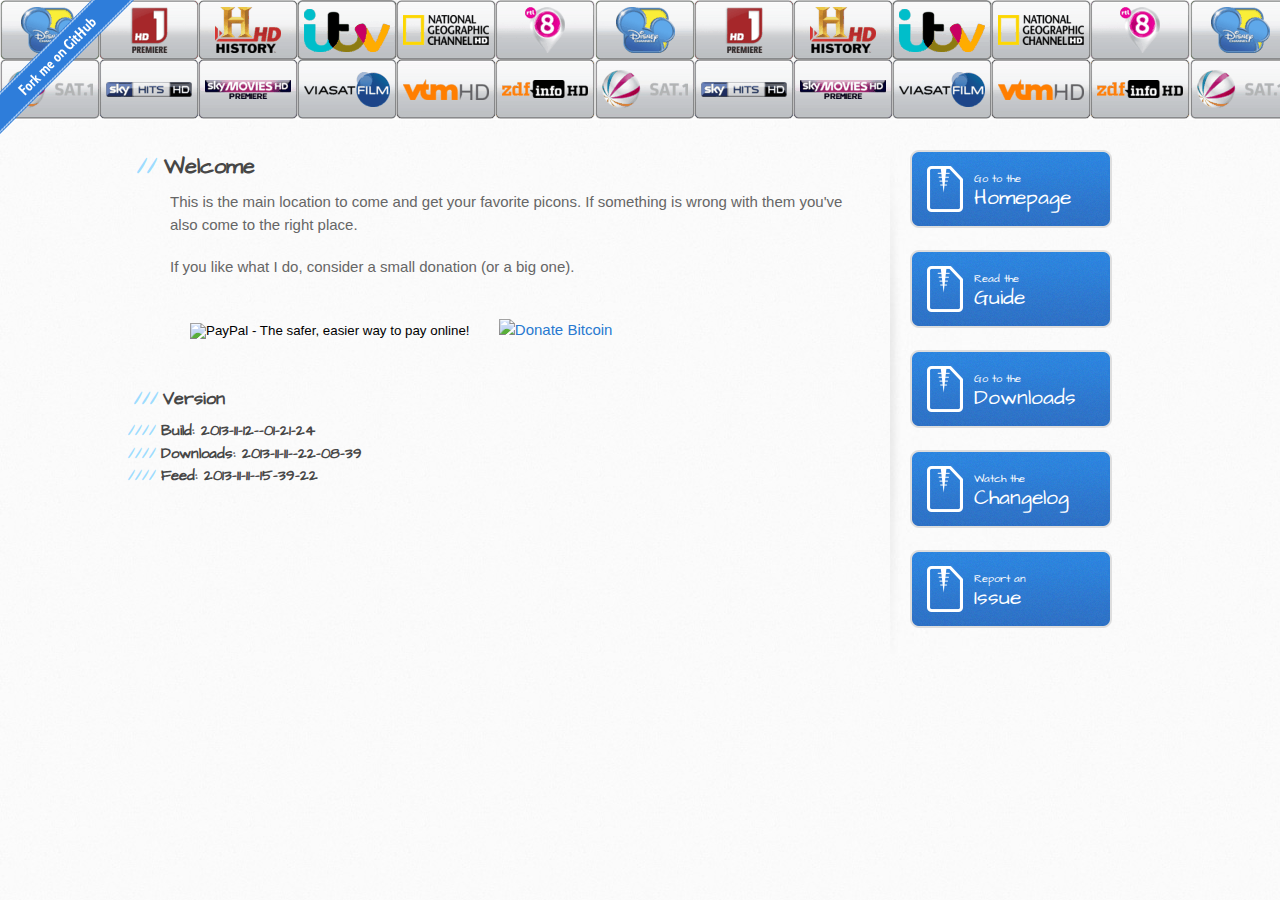
==== index.html @ c50f8674 "Update" ====
<!DOCTYPE html>
<html>
	<head>
		<meta charset='utf-8'>
		<meta http-equiv="X-UA-Compatible" content="chrome=1">
		<meta name="viewport" content="width=device-width, initial-scale=1, maximum-scale=1">
		<link href='https://fonts.googleapis.com/css?family=Architects+Daughter' rel='stylesheet' type='text/css'>
		<link rel="stylesheet" type="text/css" href="stylesheets/stylesheet.css" media="screen" />
		<link rel="stylesheet" type="text/css" href="stylesheets/pygment_trac.css" media="screen" />
		<link rel="stylesheet" type="text/css" href="stylesheets/print.css" media="print" />
		<!--[if lt IE 9]>
		<script src="//html5shiv.googlecode.com/svn/trunk/html5.js"></script>
		<![endif]-->
		<title>Picons for Enigma and XVDR</title>
	</head>
	<body>
		<a href="https://github.com/ocram/picons" target="_blank"><img style="position: absolute; top: 0; left: 0; border: 0;" src="images/ribbon.png" alt="Fork me on GitHub"></a>
		<header>
			<div class="inner"></div>
		</header>
		<div id="content-wrapper">
			<div class="inner clearfix">
				<section id="main-content">
					<h2>Welcome</h2>
					<p>This is the main location to come and get your favorite picons. If something is wrong with them you've also come to the right place.</p>
					<p>If you like what I do, consider a small donation (or a big one).</p>
					<form action="https://www.paypal.com/cgi-bin/webscr" method="post" style="display:inline-block;background-color:transparent">
						<input type="hidden" name="cmd" value="_s-xclick" />
						<input type="hidden" name="hosted_button_id" value="S5SENCS4RW8B8" />
						<input type="image" src="images/donate_paypal.png" border="0" name="submit" alt="PayPal - The safer, easier way to pay online!" />
						<img alt="" border="0" src="https://www.paypalobjects.com/nl_NL/i/scr/pixel.gif" width="1" height="1" />
					</form>
					<a href="javascript:void(0);" onclick="javascript:window.prompt ('Just copy-paste my Bitcoin address to your Bitcoin app and send the coins my way...', '1CMGLWxd9FypbJmhfzMBUEvT4z3KaGkj1b');"><img src="images/donate_bitcoin.svg" width="200" height="50" alt="Donate Bitcoin" /></a>
					<h3>Version</h3>
<!--START of generated content-->
<h4>Build: 2013-11-12--01-21-24</h4>
<h4>Downloads: 2013-11-11--22-08-39</h4>
<h4>Feed: 2013-11-11--15-39-22</h4>
<!--END of generated content-->
				</section>
				<aside id="sidebar">
					<a href="index.html" class="button"><small>Go to the</small>Homepage</a>
					<a href="guide.html" class="button"><small>Read the</small>Guide</a>
					<a href="downloads.html" class="button"><small>Go to the</small>Downloads</a>
					<a href="https://github.com/ocram/picons/commits/master" class="button" target="_blank"><small>Watch the</small>Changelog</a>
					<a href="https://github.com/ocram/picons/issues?sort=created&state=open" class="button" target="_blank"><small>Report an</small>Issue</a>
				</aside>
			</div>
		</div>
	</body>
</html>
---- stylesheets/stylesheet.css ----
/* http://meyerweb.com/eric/tools/css/reset/ 
   v2.0 | 20110126
   License: none (public domain)
*/
html, body, div, span, applet, object, iframe,
h1, h2, h3, h4, h5, h6, p, blockquote, pre,
a, abbr, acronym, address, big, cite, code,
del, dfn, em, img, ins, kbd, q, s, samp,
small, strike, strong, sub, sup, tt, var,
b, u, i, center,
dl, dt, dd, ol, ul, li,
fieldset, form, label, legend,
table, caption, tbody, tfoot, thead, tr, th, td,
article, aside, canvas, details, embed, 
figure, figcaption, footer, header, hgroup, 
menu, nav, output, ruby, section, summary,
time, mark, audio, video {
	margin: 0;
	padding: 0;
	border: 0;
	font-size: 100%;
	font: inherit;
	vertical-align: baseline;
}
/* HTML5 display-role reset for older browsers */
article, aside, details, figcaption, figure, 
footer, header, hgroup, menu, nav, section {
	display: block;
}
body {
	line-height: 1;
}
ol, ul {
	list-style: none;
}
blockquote, q {
	quotes: none;
}
blockquote:before, blockquote:after,
q:before, q:after {
	content: '';
	content: none;
}
table {
	border-collapse: collapse;
	border-spacing: 0;
}

/* LAYOUT STYLES */
body {
  font-size: 15px;
  line-height: 1.5; 
  background: #fafafa url(../images/body-bg.jpg) 0 0 repeat;
  font-family: 'Helvetica Neue', Helvetica, Arial, serif;
  font-weight: 400;
  color: #666;
}

a {
  color: #2879d0;
}
a:hover {
  color: #2268b2;
}

header {
  padding-top: 40px;
  padding-bottom: 40px;
  height: 39px;
  font-family: 'Architects Daughter', 'Helvetica Neue', Helvetica, Arial, serif; 
  background: #ffffff url(../images/header-bg.png) 0 0 repeat-x;
  border-bottom: solid 0px #ffffff;
}

header h1 {
  letter-spacing: -1px;
  font-size: 72px;
  color: #fff;
  line-height: 1;
  margin-bottom: 0.2em;
  width: 540px;
}

header h2 {
  font-size: 26px;
  color: #9ddcff;
  font-weight: normal;
  line-height: 1.3;
  width: 540px;
  letter-spacing: 0;
}

.inner {
  position: relative;
  width: 940px;
  margin: 0 auto;
}

#content-wrapper {
  border-top: solid 1px #fff;
  padding-top: 30px;
}

#main-content {
  width: 690px;
  float: left;
}

#main-content img {
  max-width: 100%;
}

aside#sidebar {
  width: 200px;
  padding-left: 20px;
  min-height: 504px;
  float: right;
  background: transparent url(../images/sidebar-bg.jpg) 0 0 no-repeat;
  font-size: 12px;
  line-height: 1.3;
}

aside#sidebar p.repo-owner,
aside#sidebar p.repo-owner a {
  font-weight: bold;
}

#downloads {
  margin-bottom: 40px;
}

a.button {
  width: 134px;
  height: 58px;
  line-height: 1.2;
  font-size: 23px;
  color: #fff;
  padding-left: 68px;
  padding-top: 22px;
  font-family: 'Architects Daughter', 'Helvetica Neue', Helvetica, Arial, serif; 
}
a.button small {
  display: block;
  font-size: 11px;
}
header a.button {
  position: absolute;
  right: 0;
  top: 0;
  background: transparent url(../images/github-button.png) 0 0 no-repeat;
}
aside a.button {
  width: 138px;
  padding-left: 64px;
  display: block;
  background: transparent url(../images/download-button.png) 0 0 no-repeat;
  margin-bottom: 20px;
  font-size: 21px;
}

code, pre {
  font-family: Monaco, "Bitstream Vera Sans Mono", "Lucida Console", Terminal, monospace;
  color: #222;
  margin-bottom: 30px;
  font-size: 13px;
}

code {
  background-color: #f2f8fc;
  border: solid 1px #dbe7f3;
  padding: 0 3px;
}

pre {
  padding: 20px;
  background: #fff;
  text-shadow: none;
  overflow: auto;
  border: solid 1px #f2f2f2;
}
pre code {
  color: #2879d0;
  background-color: #fff;
  border: none;
  padding: 0;
}

ul, ol, dl {
  margin-bottom: 20px;
}


/* COMMON STYLES */

hr {
  height: 1px;
  line-height: 1px;
  margin-top: 1em;
  padding-bottom: 1em;
  border: none;
  background: transparent url('../images/hr.png') 0 0 no-repeat;
}

table {
  width: 100%;
  border: 1px solid #ebebeb;
}

th {
  font-weight: 500;
}

td {
  border: 1px solid #ebebeb;
  text-align: center; 
  font-weight: 300;
}

form {
  background: #f2f2f2;
  padding: 20px;
  
}


/* GENERAL ELEMENT TYPE STYLES */

#main-content h1 {
  font-family: 'Architects Daughter', 'Helvetica Neue', Helvetica, Arial, serif; 
  font-size: 2.8em;
  letter-spacing: -1px;
  color: #474747;
} 

#main-content h1:before {
  content: "/";
  color: #9ddcff;
  padding-right: 0.3em;
  margin-left: -0.9em;
}

#main-content h2 {
  font-family: 'Architects Daughter', 'Helvetica Neue', Helvetica, Arial, serif; 
  font-size: 22px;
  font-weight: bold;
  margin-bottom: 8px;
  color: #474747;
} 
#main-content h2:before {
  content: "//";
  color: #9ddcff;
  padding-right: 0.3em;
  margin-left: -1.5em;
}

#main-content h3 {
  font-family: 'Architects Daughter', 'Helvetica Neue', Helvetica, Arial, serif; 
  font-size: 18px;
  font-weight: bold;
  margin-top: 24px;
  margin-bottom: 8px;
  color: #474747;
} 
 
#main-content h3:before {
  content: "///";
  color: #9ddcff;
  padding-right: 0.3em;
  margin-left: -2em;
}

#main-content h4 {
  font-family: 'Architects Daughter', 'Helvetica Neue', Helvetica, Arial, serif; 
  font-size: 15px;
  font-weight: bold;
  color: #474747;
} 

h4:before {
  content: "////";
  color: #9ddcff;
  padding-right: 0.3em;
  margin-left: -2.8em;
}

#main-content h5 {
  font-family: 'Architects Daughter', 'Helvetica Neue', Helvetica, Arial, serif; 
  font-size: 14px;
  color: #474747;
} 
h5:before {
  content: "/////";
  color: #9ddcff;
  padding-right: 0.3em;
  margin-left: -3.2em;
}

#main-content h6 {
  font-family: 'Architects Daughter', 'Helvetica Neue', Helvetica, Arial, serif; 
  font-size: .8em;
  color: #474747;
} 
h6:before {
  content: "//////";
  color: #9ddcff;
  padding-right: 0.3em;
  margin-left: -3.7em;
}

p {
  margin-bottom: 20px;
}
 
a {
  text-decoration: none;
}

p a {
  font-weight: 400;
}

blockquote {
  font-size: 1.6em;
  border-left: 10px solid #e9e9e9;
  margin-bottom: 20px;
  padding: 0 0 0 30px;
}

ul li {
  list-style: disc inside;
  padding-left: 20px;
}

ol li {
  list-style: decimal inside;
  padding-left: 3px;
}

dl dd {
  font-style: italic;
  font-weight: 100;
}

footer {
  background: transparent url('../images/hr.png') 0 0 no-repeat;
  margin-top: 40px;
  padding-top: 20px;
  padding-bottom: 30px;
  font-size: 13px;
  color: #aaa;
}

footer a {
  color: #666;
}
footer a:hover {
  color: #444;
}

/* MISC */
.clearfix:after {
  clear: both;
  content: '.';
  display: block;
  visibility: hidden;
  height: 0;
}

.clearfix {display: inline-block;}
* html .clearfix {height: 1%;}
.clearfix {display: block;}

/* #Media Queries
================================================== */

/* Smaller than standard 960 (devices and browsers) */
@media only screen and (max-width: 959px) {}

/* Tablet Portrait size to standard 960 (devices and browsers) */
@media only screen and (min-width: 768px) and (max-width: 959px) {
  .inner {
    width: 740px;
  }
  header h1, header h2 {
    width: 340px;
  }
  header h1 {
    font-size: 60px;
  }
  header h2 {
    font-size: 30px;
  }
  #main-content {
    width: 490px;
  }
  #main-content h1:before,
  #main-content h2:before,
  #main-content h3:before,
  #main-content h4:before,
  #main-content h5:before,
  #main-content h6:before {
    content: none;
    padding-right: 0;
    margin-left: 0;
  }
}

/* All Mobile Sizes (devices and browser) */
@media only screen and (max-width: 767px) {
  .inner {
    width: 93%;
  }
  header {
    padding: 20px 0;
  height: 79px;
  }
  header .inner {
    position: relative;
  }
  header h1, header h2 {
    width: 100%;
  }
  header h1 {
    font-size: 48px;
  }
  header h2 {
    font-size: 24px;
  }
  header a.button {
    background-image: none;
    width: auto;
    height: auto;
    display: inline-block;
    margin-top: 15px;
    padding: 5px 10px;
    position: relative;
    text-align: center;
    font-size: 13px;
    line-height: 1;
    background-color: #9ddcff;
    color: #2879d0;
    -moz-border-radius: 5px;
    -webkit-border-radius: 5px;                     
    border-radius: 5px;    
  }
  header a.button small {
    font-size: 13px;
    display: inline;
  }
  #main-content,
  aside#sidebar {
    float: none;
    width: 100% ! important;
  }
  aside#sidebar {
    background-image: none;
    margin-top: 20px;
    border-top: solid 1px #ddd;
    padding: 20px 0;
    min-height: 0;
  }
  aside#sidebar a.button {
    display: none;
  }
  #main-content h1:before,
  #main-content h2:before,
  #main-content h3:before,
  #main-content h4:before,
  #main-content h5:before,
  #main-content h6:before {
    content: none;
    padding-right: 0;
    margin-left: 0;
  }
}

/* Mobile Landscape Size to Tablet Portrait (devices and browsers) */
@media only screen and (min-width: 480px) and (max-width: 767px) {}

/* Mobile Portrait Size to Mobile Landscape Size (devices and browsers) */
@media only screen and (max-width: 479px) {}
---- stylesheets/pygment_trac.css ----
.highlight  { background: #ffffff; }
.highlight .c { color: #999988; font-style: italic } /* Comment */
.highlight .err { color: #a61717; background-color: #e3d2d2 } /* Error */
.highlight .k { font-weight: bold } /* Keyword */
.highlight .o { font-weight: bold } /* Operator */
.highlight .cm { color: #999988; font-style: italic } /* Comment.Multiline */
.highlight .cp { color: #999999; font-weight: bold } /* Comment.Preproc */
.highlight .c1 { color: #999988; font-style: italic } /* Comment.Single */
.highlight .cs { color: #999999; font-weight: bold; font-style: italic } /* Comment.Special */
.highlight .gd { color: #000000; background-color: #ffdddd } /* Generic.Deleted */
.highlight .gd .x { color: #000000; background-color: #ffaaaa } /* Generic.Deleted.Specific */
.highlight .ge { font-style: italic } /* Generic.Emph */
.highlight .gr { color: #aa0000 } /* Generic.Error */
.highlight .gh { color: #999999 } /* Generic.Heading */
.highlight .gi { color: #000000; background-color: #ddffdd } /* Generic.Inserted */
.highlight .gi .x { color: #000000; background-color: #aaffaa } /* Generic.Inserted.Specific */
.highlight .go { color: #888888 } /* Generic.Output */
.highlight .gp { color: #555555 } /* Generic.Prompt */
.highlight .gs { font-weight: bold } /* Generic.Strong */
.highlight .gu { color: #800080; font-weight: bold; } /* Generic.Subheading */
.highlight .gt { color: #aa0000 } /* Generic.Traceback */
.highlight .kc { font-weight: bold } /* Keyword.Constant */
.highlight .kd { font-weight: bold } /* Keyword.Declaration */
.highlight .kn { font-weight: bold } /* Keyword.Namespace */
.highlight .kp { font-weight: bold } /* Keyword.Pseudo */
.highlight .kr { font-weight: bold } /* Keyword.Reserved */
.highlight .kt { color: #445588; font-weight: bold } /* Keyword.Type */
.highlight .m { color: #009999 } /* Literal.Number */
.highlight .s { color: #d14 } /* Literal.String */
.highlight .na { color: #008080 } /* Name.Attribute */
.highlight .nb { color: #0086B3 } /* Name.Builtin */
.highlight .nc { color: #445588; font-weight: bold } /* Name.Class */
.highlight .no { color: #008080 } /* Name.Constant */
.highlight .ni { color: #800080 } /* Name.Entity */
.highlight .ne { color: #990000; font-weight: bold } /* Name.Exception */
.highlight .nf { color: #990000; font-weight: bold } /* Name.Function */
.highlight .nn { color: #555555 } /* Name.Namespace */
.highlight .nt { color: #000080 } /* Name.Tag */
.highlight .nv { color: #008080 } /* Name.Variable */
.highlight .ow { font-weight: bold } /* Operator.Word */
.highlight .w { color: #bbbbbb } /* Text.Whitespace */
.highlight .mf { color: #009999 } /* Literal.Number.Float */
.highlight .mh { color: #009999 } /* Literal.Number.Hex */
.highlight .mi { color: #009999 } /* Literal.Number.Integer */
.highlight .mo { color: #009999 } /* Literal.Number.Oct */
.highlight .sb { color: #d14 } /* Literal.String.Backtick */
.highlight .sc { color: #d14 } /* Literal.String.Char */
.highlight .sd { color: #d14 } /* Literal.String.Doc */
.highlight .s2 { color: #d14 } /* Literal.String.Double */
.highlight .se { color: #d14 } /* Literal.String.Escape */
.highlight .sh { color: #d14 } /* Literal.String.Heredoc */
.highlight .si { color: #d14 } /* Literal.String.Interpol */
.highlight .sx { color: #d14 } /* Literal.String.Other */
.highlight .sr { color: #009926 } /* Literal.String.Regex */
.highlight .s1 { color: #d14 } /* Literal.String.Single */
.highlight .ss { color: #990073 } /* Literal.String.Symbol */
.highlight .bp { color: #999999 } /* Name.Builtin.Pseudo */
.highlight .vc { color: #008080 } /* Name.Variable.Class */
.highlight .vg { color: #008080 } /* Name.Variable.Global */
.highlight .vi { color: #008080 } /* Name.Variable.Instance */
.highlight .il { color: #009999 } /* Literal.Number.Integer.Long */

.type-csharp .highlight .k { color: #0000FF }
.type-csharp .highlight .kt { color: #0000FF }
.type-csharp .highlight .nf { color: #000000; font-weight: normal }
.type-csharp .highlight .nc { color: #2B91AF }
.type-csharp .highlight .nn { color: #000000 }
.type-csharp .highlight .s { color: #A31515 }
.type-csharp .highlight .sc { color: #A31515 }
---- stylesheets/print.css ----
html, body, div, span, applet, object, iframe,
h1, h2, h3, h4, h5, h6, p, blockquote, pre,
a, abbr, acronym, address, big, cite, code,
del, dfn, em, img, ins, kbd, q, s, samp,
small, strike, strong, sub, sup, tt, var,
b, u, i, center,
dl, dt, dd, ol, ul, li,
fieldset, form, label, legend,
table, caption, tbody, tfoot, thead, tr, th, td,
article, aside, canvas, details, embed, 
figure, figcaption, footer, header, hgroup, 
menu, nav, output, ruby, section, summary,
time, mark, audio, video {
  margin: 0;
  padding: 0;
  border: 0;
  font-size: 100%;
  font: inherit;
  vertical-align: baseline;
}
/* HTML5 display-role reset for older browsers */
article, aside, details, figcaption, figure, 
footer, header, hgroup, menu, nav, section {
  display: block;
}
body {
  line-height: 1;
}
ol, ul {
  list-style: none;
}
blockquote, q {
  quotes: none;
}
blockquote:before, blockquote:after,
q:before, q:after {
  content: '';
  content: none;
}
table {
  border-collapse: collapse;
  border-spacing: 0;
}
body {
  font-size: 13px;
  line-height: 1.5; 
  font-family: 'Helvetica Neue', Helvetica, Arial, serif;
  color: #000;
}

a {
  color: #d5000d;
  font-weight: bold;
}

header {
  padding-top: 35px;
  padding-bottom: 10px;
}

header h1 {
  font-weight: bold;
  letter-spacing: -1px;
  font-size: 48px;
  color: #303030;
  line-height: 1.2;
}

header h2 {
  letter-spacing: -1px;
  font-size: 24px;
  color: #aaa;
  font-weight: normal;
  line-height: 1.3;
}
#downloads {
  display: none;
}
#main_content {
  padding-top: 20px;
}

code, pre {
  font-family: Monaco, "Bitstream Vera Sans Mono", "Lucida Console", Terminal;
  color: #222;
  margin-bottom: 30px;
  font-size: 12px;
}

code {
  padding: 0 3px;
}

pre {
  border: solid 1px #ddd;
  padding: 20px;
  overflow: auto;
}
pre code {
  padding: 0;
}

ul, ol, dl {
  margin-bottom: 20px;
}


/* COMMON STYLES */

table {
  width: 100%;
  border: 1px solid #ebebeb;
}

th {
  font-weight: 500;
}

td {
  border: 1px solid #ebebeb;
  text-align: center; 
  font-weight: 300;
}

form {
  background: #f2f2f2;
  padding: 20px;
  
}


/* GENERAL ELEMENT TYPE STYLES */

h1 {
  font-size: 2.8em;
} 

h2 {
  font-size: 22px;
  font-weight: bold;
  color: #303030;
  margin-bottom: 8px;
} 

h3 {
  color: #d5000d;
  font-size: 18px;
  font-weight: bold;
  margin-bottom: 8px;
} 
 
h4 {
  font-size: 16px;
  color: #303030;
  font-weight: bold;
} 

h5 {
  font-size: 1em;
  color: #303030;
} 

h6 {
  font-size: .8em;
  color: #303030;
} 

p {
  font-weight: 300;
  margin-bottom: 20px;
}
 
a {
  text-decoration: none;
}

p a {
  font-weight: 400;
}

blockquote {
  font-size: 1.6em;
  border-left: 10px solid #e9e9e9;
  margin-bottom: 20px;
  padding: 0 0 0 30px;
}

ul li {
  list-style: disc inside;
  padding-left: 20px;
}

ol li {
  list-style: decimal inside;
  padding-left: 3px;
}

dl dd {
  font-style: italic;
  font-weight: 100;
}

footer {
  margin-top: 40px;
  padding-top: 20px;
  padding-bottom: 30px;
  font-size: 13px;
  color: #aaa;
}

footer a {
  color: #666;
}

/* MISC */
.clearfix:after {
  clear: both;
  content: '.';
  display: block;
  visibility: hidden;
  height: 0;
}

.clearfix {display: inline-block;}
* html .clearfix {height: 1%;}
.clearfix {display: block;}
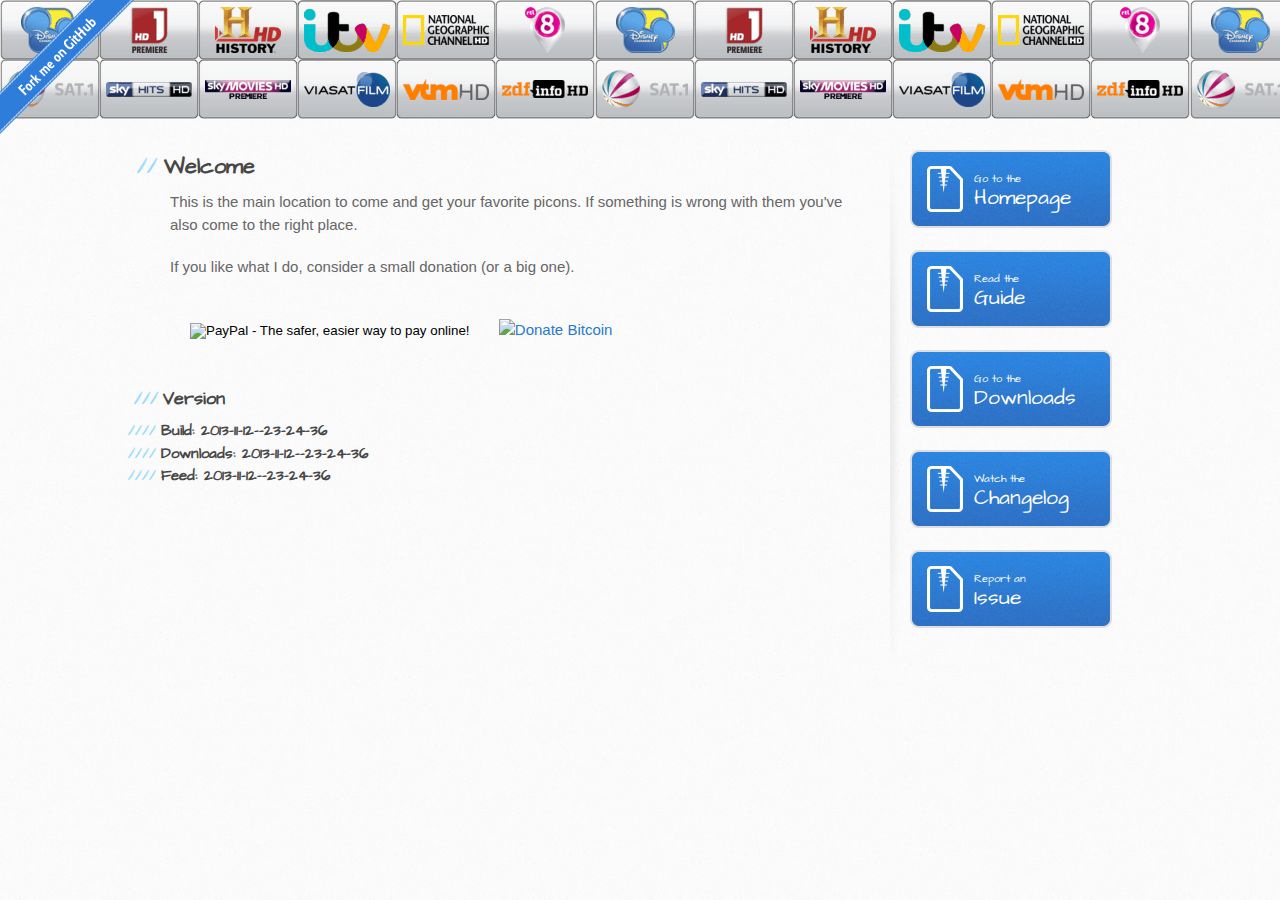
==== commit 7f8797ca: "Update" ====
--- a/index.html
+++ b/index.html
@@ -33,9 +33,9 @@
 					<a href="javascript:void(0);" onclick="javascript:window.prompt ('Just copy-paste my Bitcoin address to your Bitcoin app and send the coins my way...', '1CMGLWxd9FypbJmhfzMBUEvT4z3KaGkj1b');"><img src="images/donate_bitcoin.svg" width="200" height="50" alt="Donate Bitcoin" /></a>
 					<h3>Version</h3>
 <!--START of generated content-->
-<h4>Build: 2013-11-12--01-21-24</h4>
-<h4>Downloads: 2013-11-11--22-08-39</h4>
-<h4>Feed: 2013-11-11--15-39-22</h4>
+<h4>Build: 2013-11-12--23-24-36</h4>
+<h4>Downloads: 2013-11-12--23-24-36</h4>
+<h4>Feed: 2013-11-12--23-24-36</h4>
 <!--END of generated content-->
 				</section>
 				<aside id="sidebar">
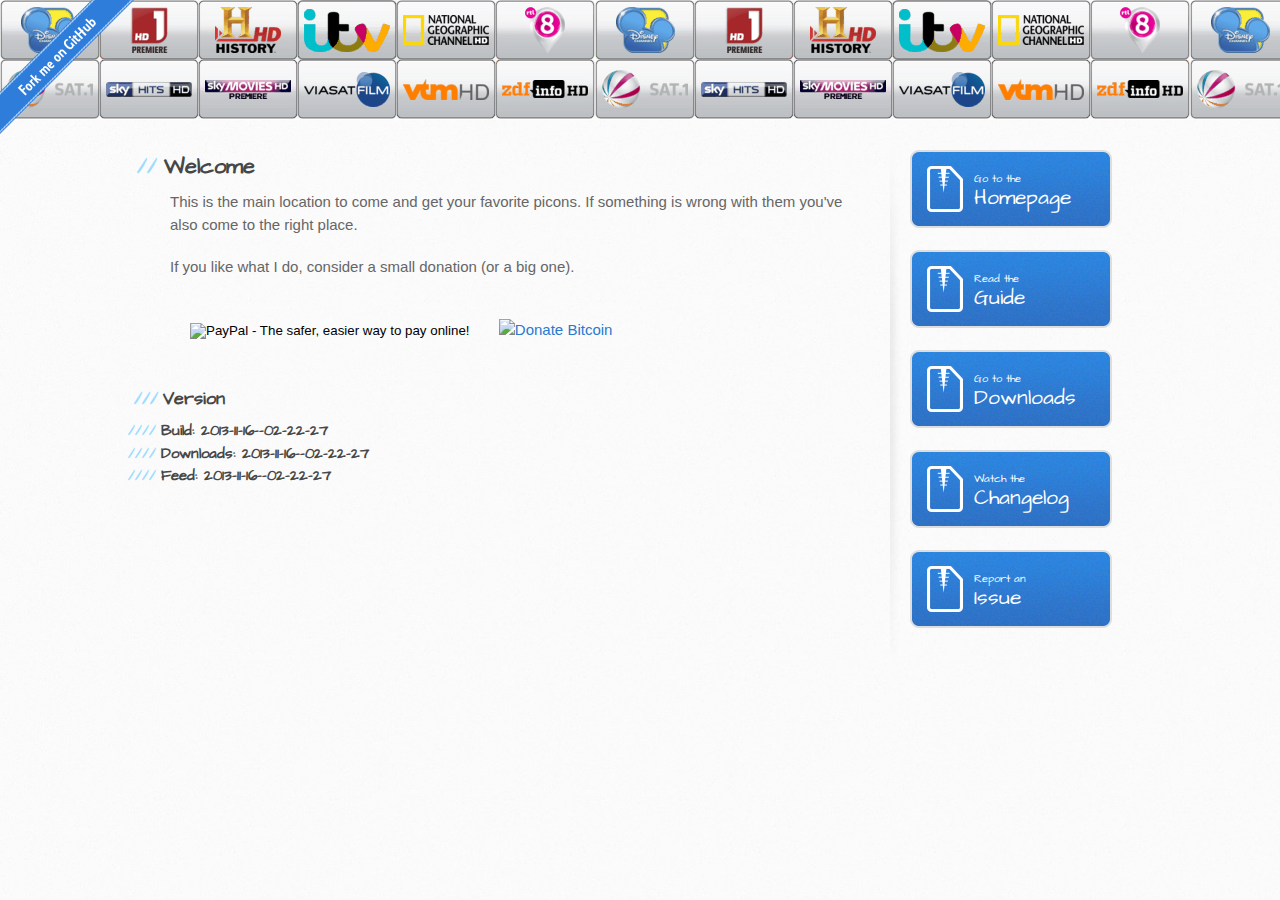
==== commit 012937b2: "Update" ====
--- a/index.html
+++ b/index.html
@@ -33,9 +33,9 @@
 					<a href="javascript:void(0);" onclick="javascript:window.prompt ('Just copy-paste my Bitcoin address to your Bitcoin app and send the coins my way...', '1CMGLWxd9FypbJmhfzMBUEvT4z3KaGkj1b');"><img src="images/donate_bitcoin.svg" width="200" height="50" alt="Donate Bitcoin" /></a>
 					<h3>Version</h3>
 <!--START of generated content-->
-<h4>Build: 2013-11-12--23-24-36</h4>
-<h4>Downloads: 2013-11-12--23-24-36</h4>
-<h4>Feed: 2013-11-12--23-24-36</h4>
+<h4>Build: 2013-11-16--02-22-27</h4>
+<h4>Downloads: 2013-11-16--02-22-27</h4>
+<h4>Feed: 2013-11-16--02-22-27</h4>
 <!--END of generated content-->
 				</section>
 				<aside id="sidebar">
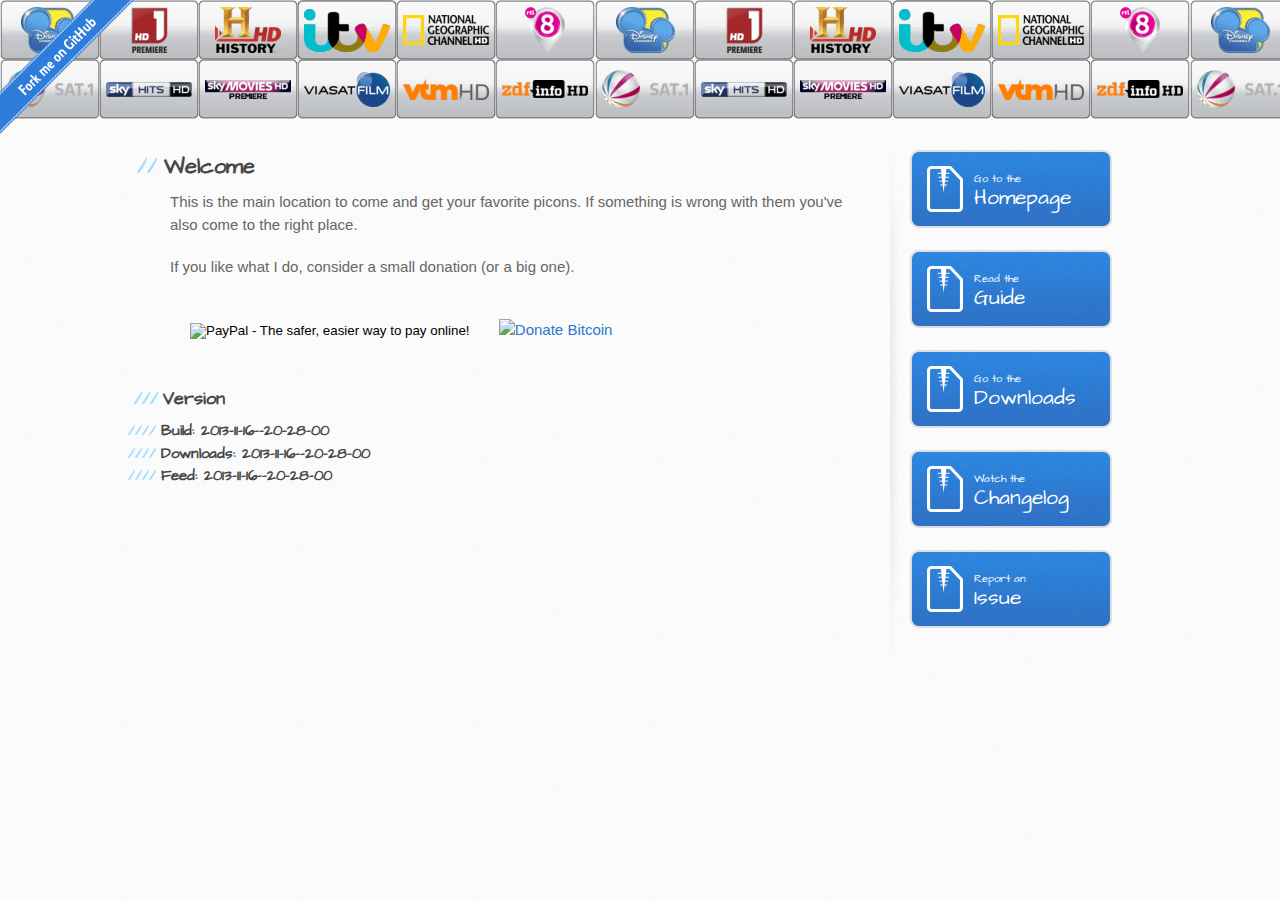
==== commit a8e13f8f: "Update" ====
--- a/index.html
+++ b/index.html
@@ -33,9 +33,9 @@
 					<a href="javascript:void(0);" onclick="javascript:window.prompt ('Just copy-paste my Bitcoin address to your Bitcoin app and send the coins my way...', '1CMGLWxd9FypbJmhfzMBUEvT4z3KaGkj1b');"><img src="images/donate_bitcoin.svg" width="200" height="50" alt="Donate Bitcoin" /></a>
 					<h3>Version</h3>
 <!--START of generated content-->
-<h4>Build: 2013-11-16--02-22-27</h4>
-<h4>Downloads: 2013-11-16--02-22-27</h4>
-<h4>Feed: 2013-11-16--02-22-27</h4>
+<h4>Build: 2013-11-16--20-28-00</h4>
+<h4>Downloads: 2013-11-16--20-28-00</h4>
+<h4>Feed: 2013-11-16--20-28-00</h4>
 <!--END of generated content-->
 				</section>
 				<aside id="sidebar">
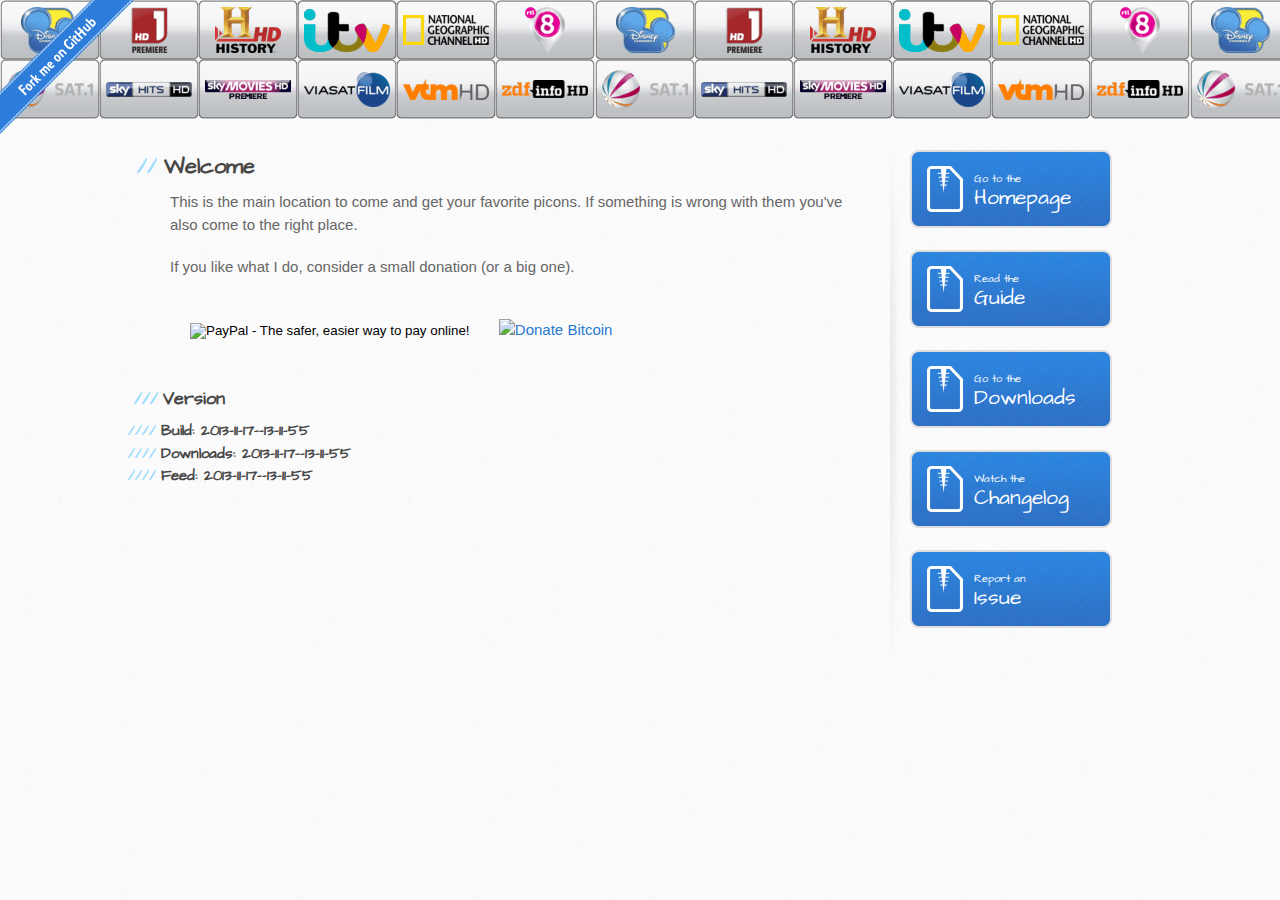
==== commit a7d86a04: "Update" ====
--- a/index.html
+++ b/index.html
@@ -33,16 +33,16 @@
 					<a href="javascript:void(0);" onclick="javascript:window.prompt ('Just copy-paste my Bitcoin address to your Bitcoin app and send the coins my way...', '1CMGLWxd9FypbJmhfzMBUEvT4z3KaGkj1b');"><img src="images/donate_bitcoin.svg" width="200" height="50" alt="Donate Bitcoin" /></a>
 					<h3>Version</h3>
 <!--START of generated content-->
-<h4>Build: 2013-11-16--20-28-00</h4>
-<h4>Downloads: 2013-11-16--20-28-00</h4>
-<h4>Feed: 2013-11-16--20-28-00</h4>
+<h4>Build: 2013-11-17--13-11-55</h4>
+<h4>Downloads: 2013-11-17--13-11-55</h4>
+<h4>Feed: 2013-11-17--13-11-55</h4>
 <!--END of generated content-->
 				</section>
 				<aside id="sidebar">
 					<a href="index.html" class="button"><small>Go to the</small>Homepage</a>
 					<a href="guide.html" class="button"><small>Read the</small>Guide</a>
 					<a href="downloads.html" class="button"><small>Go to the</small>Downloads</a>
-					<a href="https://github.com/ocram/picons/commits/master" class="button" target="_blank"><small>Watch the</small>Changelog</a>
+					<a href="changelog.html" class="button"><small>Watch the</small>Changelog</a>
 					<a href="https://github.com/ocram/picons/issues?sort=created&state=open" class="button" target="_blank"><small>Report an</small>Issue</a>
 				</aside>
 			</div>
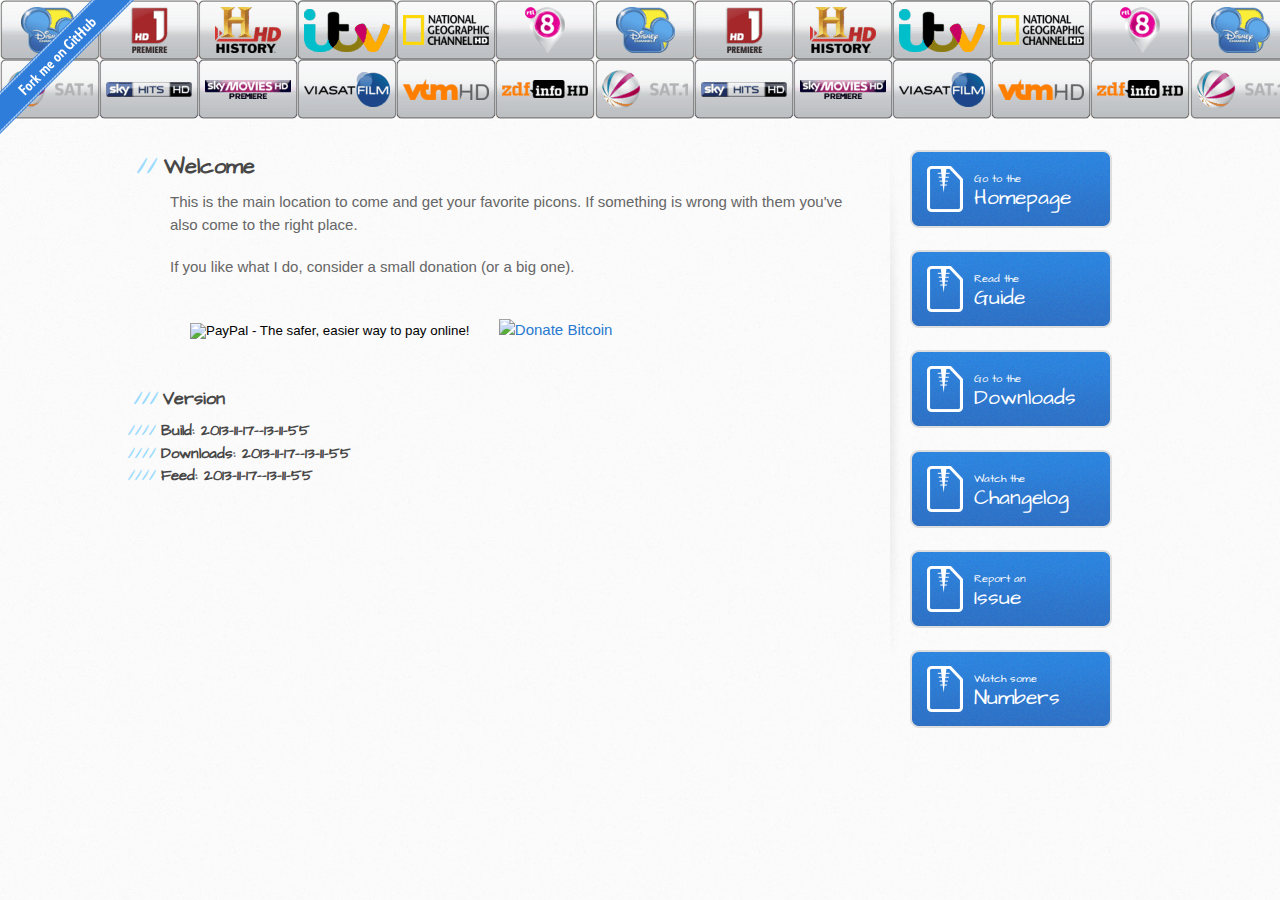
==== commit b378bbce: "Update" ====
--- a/index.html
+++ b/index.html
@@ -44,6 +44,7 @@
 					<a href="downloads.html" class="button"><small>Go to the</small>Downloads</a>
 					<a href="changelog.html" class="button"><small>Watch the</small>Changelog</a>
 					<a href="https://github.com/ocram/picons/issues?sort=created&state=open" class="button" target="_blank"><small>Report an</small>Issue</a>
+					<a href="https://raw.github.com/ocram/picons/gh-pages/lamedb_vs_picons.txt" class="button" target="_blank"><small>Watch some</small>Numbers</a>
 				</aside>
 			</div>
 		</div>
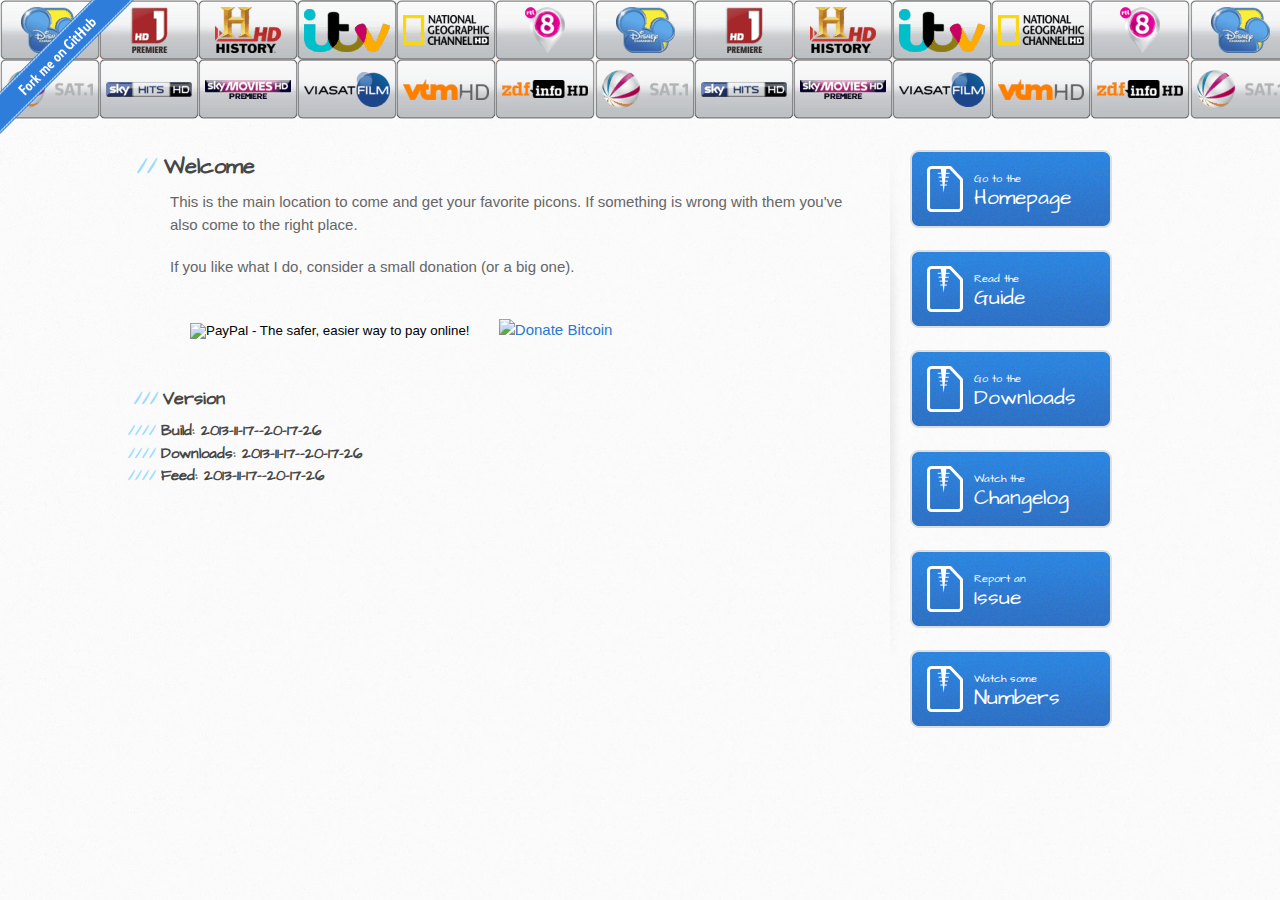
==== commit d8eefced: "Update" ====
--- a/index.html
+++ b/index.html
@@ -33,9 +33,9 @@
 					<a href="javascript:void(0);" onclick="javascript:window.prompt ('Just copy-paste my Bitcoin address to your Bitcoin app and send the coins my way...', '1CMGLWxd9FypbJmhfzMBUEvT4z3KaGkj1b');"><img src="images/donate_bitcoin.svg" width="200" height="50" alt="Donate Bitcoin" /></a>
 					<h3>Version</h3>
 <!--START of generated content-->
-<h4>Build: 2013-11-17--13-11-55</h4>
-<h4>Downloads: 2013-11-17--13-11-55</h4>
-<h4>Feed: 2013-11-17--13-11-55</h4>
+<h4>Build: 2013-11-17--20-17-26</h4>
+<h4>Downloads: 2013-11-17--20-17-26</h4>
+<h4>Feed: 2013-11-17--20-17-26</h4>
 <!--END of generated content-->
 				</section>
 				<aside id="sidebar">
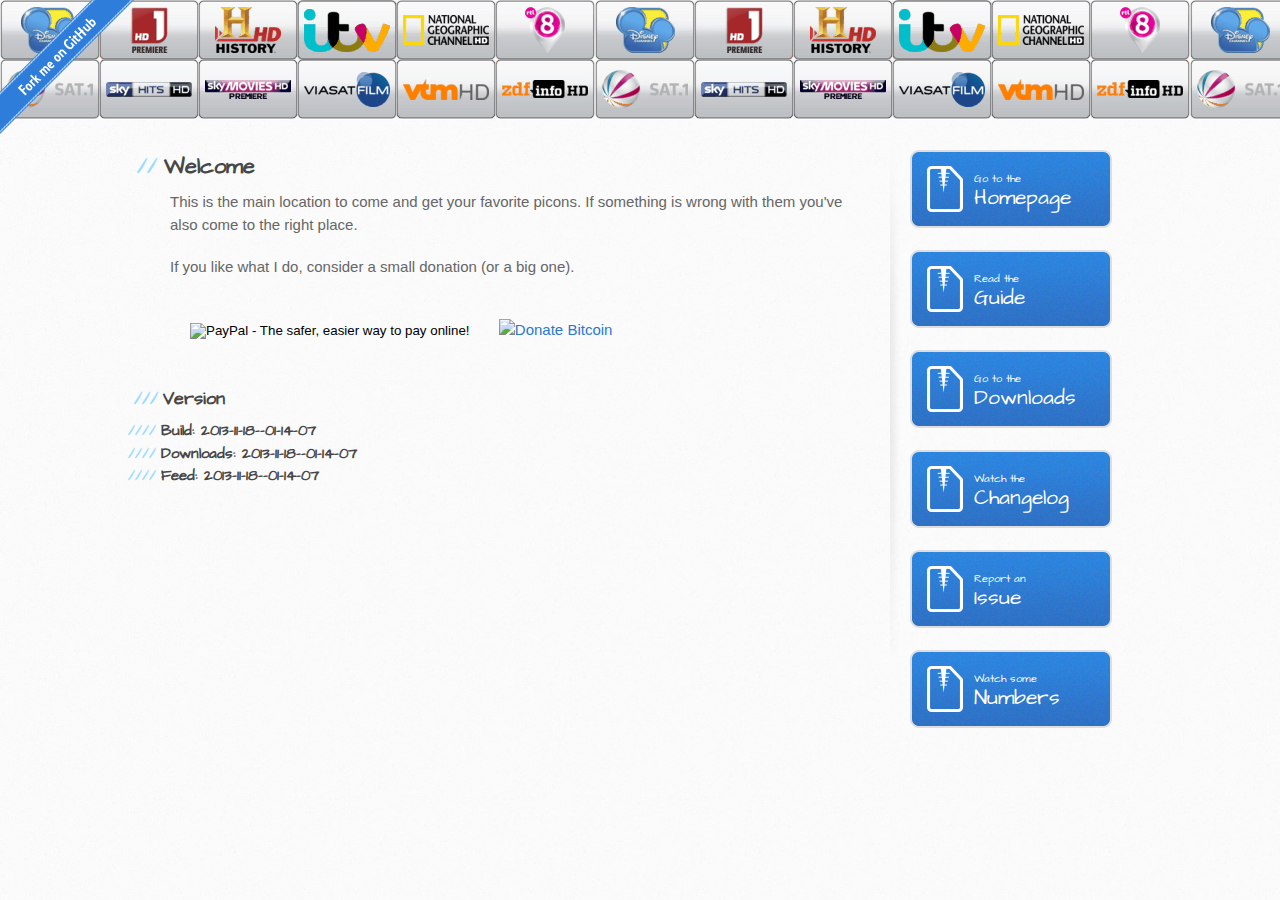
==== commit a7847e81: "Update" ====
--- a/index.html
+++ b/index.html
@@ -33,9 +33,9 @@
 					<a href="javascript:void(0);" onclick="javascript:window.prompt ('Just copy-paste my Bitcoin address to your Bitcoin app and send the coins my way...', '1CMGLWxd9FypbJmhfzMBUEvT4z3KaGkj1b');"><img src="images/donate_bitcoin.svg" width="200" height="50" alt="Donate Bitcoin" /></a>
 					<h3>Version</h3>
 <!--START of generated content-->
-<h4>Build: 2013-11-17--20-17-26</h4>
-<h4>Downloads: 2013-11-17--20-17-26</h4>
-<h4>Feed: 2013-11-17--20-17-26</h4>
+<h4>Build: 2013-11-18--01-14-07</h4>
+<h4>Downloads: 2013-11-18--01-14-07</h4>
+<h4>Feed: 2013-11-18--01-14-07</h4>
 <!--END of generated content-->
 				</section>
 				<aside id="sidebar">
